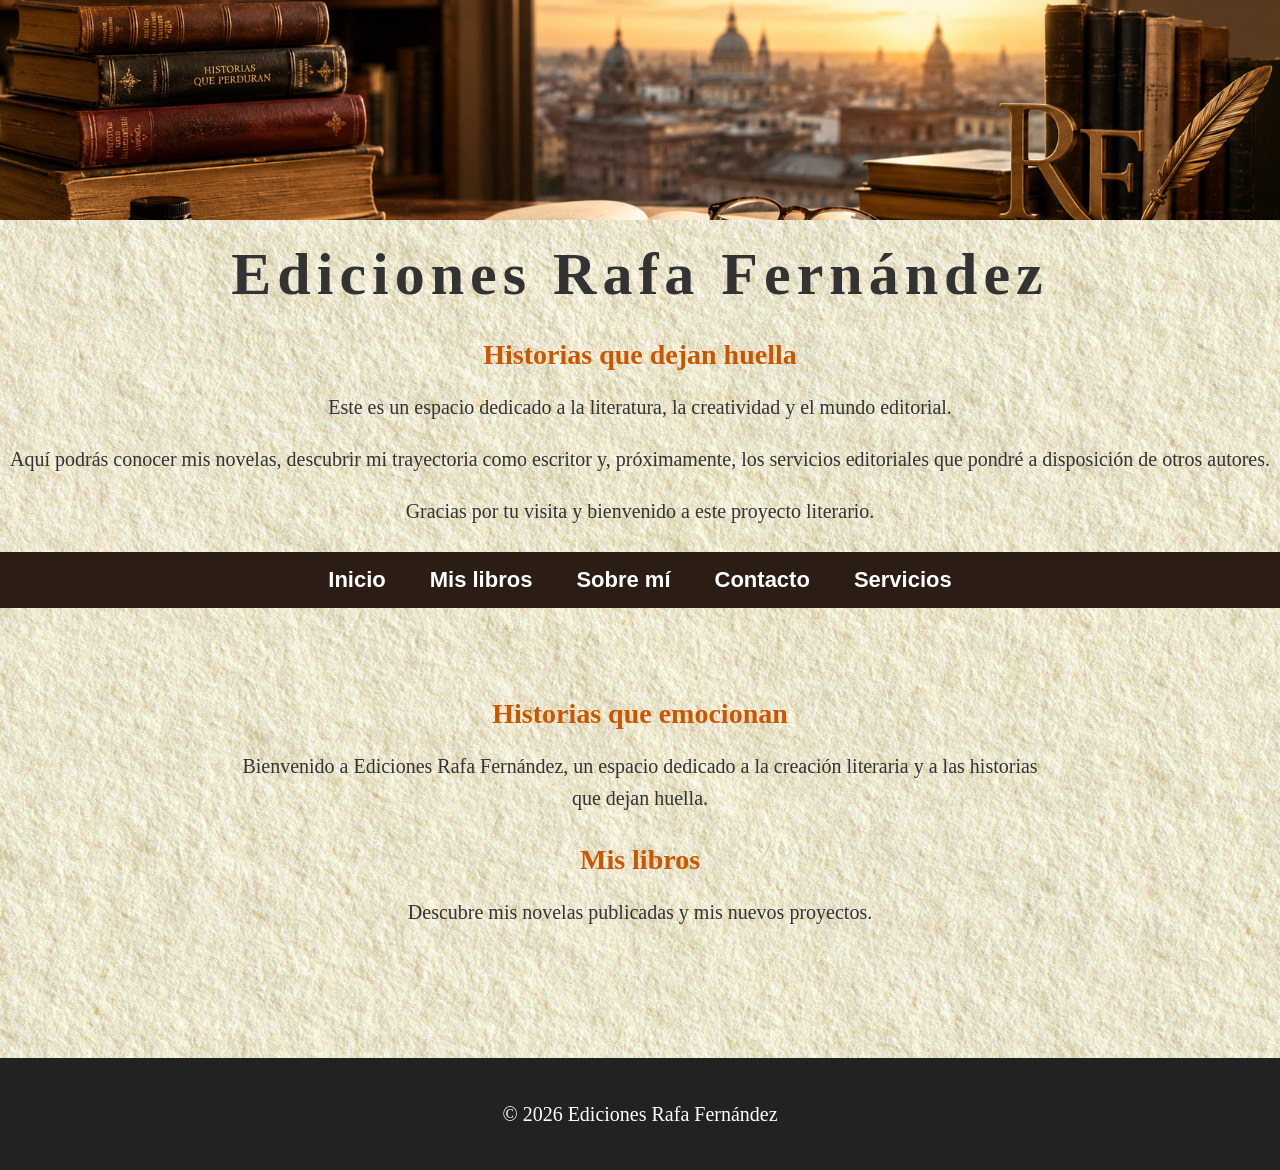
==== index.html @ 518dc886 "Update index.html" ====
<!DOCTYPE html>
<html lang="es">

<head>

    <meta charset="UTF-8">
    <meta name="viewport" content="width=device-width, initial-scale=1.0">

    <title>Ediciones Rafa Fernández</title>

    <link rel="stylesheet" href="estilos.css">

</head>


<body background="portada.jpeg">


<header>
    <img src="banner.png" alt="Ediciones Rafa Fernández">

    <div class="logo-fijo">
        <h1>Ediciones Rafa Fernández</h1>
        <h2>Historias que dejan huella</h2>
    </div>

</header>



<p>
Este es un espacio dedicado a la literatura, la creatividad y el mundo editorial.
</p>


<p align="center">
Aquí podrás conocer mis novelas, descubrir mi trayectoria como escritor y,
próximamente, los servicios editoriales que pondré a disposición de otros autores.
</p>


<p>
Gracias por tu visita y bienvenido a este proyecto literario.
</p>



<nav>

    <a href="inicio.html">Inicio</a>

    <a href="libros.html">Mis libros</a>

    <a href="sobre-mí.html">Sobre mí</a>

    <a href="contacto.html">Contacto</a>

    <a href="servicios.html">Servicios</a>

</nav>



<main>


<section>

    <h2>Historias que emocionan</h2>

    <p>
    Bienvenido a Ediciones Rafa Fernández,
    un espacio dedicado a la creación literaria
    y a las historias que dejan huella.
    </p>

</section>



<section>

    <h2>Mis libros</h2>

    <p>
    Descubre mis novelas publicadas y mis nuevos proyectos.
    </p>

</section>


</main>



<footer>

    <p>
    © 2026 Ediciones Rafa Fernández
    </p>

</footer>


</body>

</html>
---- estilos.css ----
body {

    font-family: Georgia, serif;
    text-align: center;
    color: #333;
    margin: 0;

}


/* CABECERA */

header {

    text-align: center;
    padding: 0;

}


header img {

    width: 100%;
    height: 220px;
    object-fit: cover;
    display: block;

}


.logo-fijo {

    margin: 20px auto;

}


.logo-fijo h1 {

    font-size: 60px;
    letter-spacing: 6px;
    font-family: Georgia, serif;
    margin: 10px 0;

}


.logo-fijo h2 {

    color: #cc5500;
    font-size: 28px;
    margin-bottom: 20px;

}



/* MENU */

nav {

    background-color: #2b1d14;
    padding: 15px;
    margin-top: 25px;

}


nav a {

    color: white;
    text-decoration: none;
    margin: 0 20px;
    font-size: 22px;
    font-family: Arial, sans-serif;
    font-weight: bold;

}


nav a:hover {

    color: #276FF5;

}



/* CONTENIDO */

main {

    max-width: 1000px;
    margin: auto;
    padding: 60px 20px;

}


section {

    max-width: 800px;
    margin: auto;

}


p {

    font-size: 20px;
    line-height: 1.6;

}


h2 {

    color: #cc5500;
    margin-top: 30px;
    margin-bottom: 15px;
    font-size: 28px;

}



/* SERVICIOS */

.servicio {

    max-width: 900px;
    margin: 40px auto;
    background: rgba(255,255,255,0.85);
    padding: 30px;
    border-radius: 15px;
    box-shadow: 0 0 15px rgba(0,0,0,0.3);

}


.servicio h2 {

    color: #1f4e79;
    border-bottom: 2px solid #d4a017;
    padding-bottom: 8px;

}


.titulo-servicios {

    font-family: "Times New Roman", serif;
    font-size: 3em;
    color: blue;
    font-style: italic;

}


.subtitulo-servicios {

    color: blue;
    font-size: 2em;
    font-style: italic;

}



/* IMAGEN CON TEXTO */

.imagen-con-texto {

    position: relative;
    display: inline-block;

}


.rafbe {

    position: absolute;
    top: 50%;
    left: 50%;
    transform: translate(-50%, -50%);
    font-size: 45px;
    font-weight: bold;
    font-family: Georgia, serif;
    color: white;
    text-shadow: 3px 3px 5px black;
    letter-spacing: 5px;

}



/* LISTAS */

ul {

    line-height: 1.8;

}


ul li::marker {

    color: #ff6600;

}



/* PIE */

footer {

    background-color: #222222;
    color: white;
    padding: 20px;
    margin-top: 50px;

}
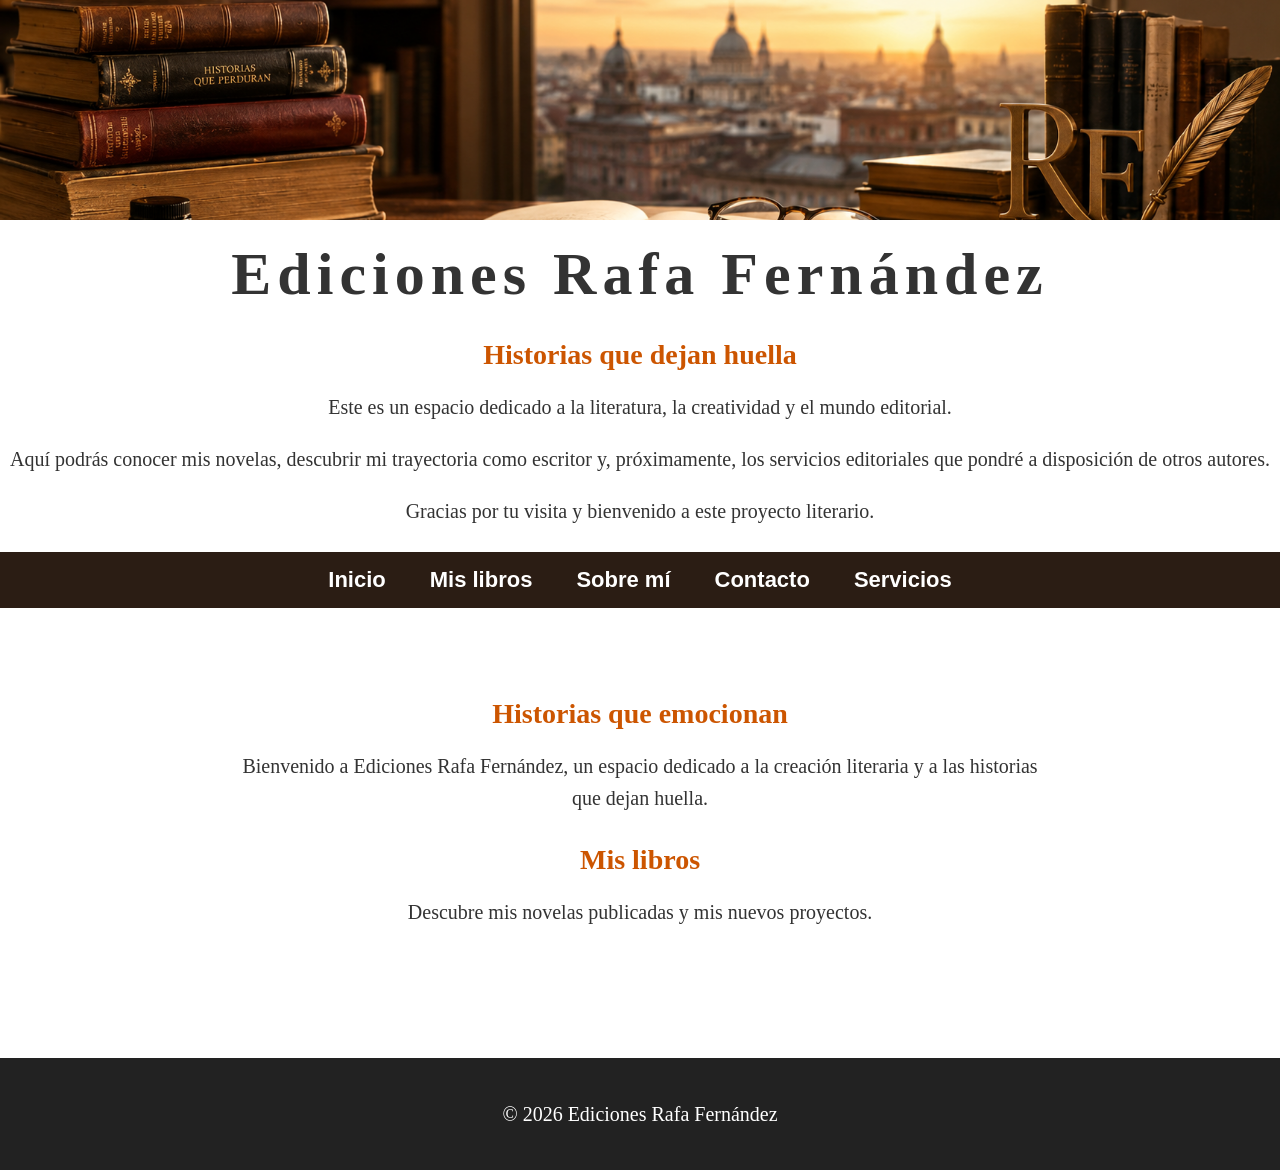
==== commit 0207f9c2: "Update index.html" ====
--- a/index.html
+++ b/index.html
@@ -13,7 +13,7 @@
 </head>
 
 
-<body background="portada.jpeg">
+<body>
 
 
 <header>
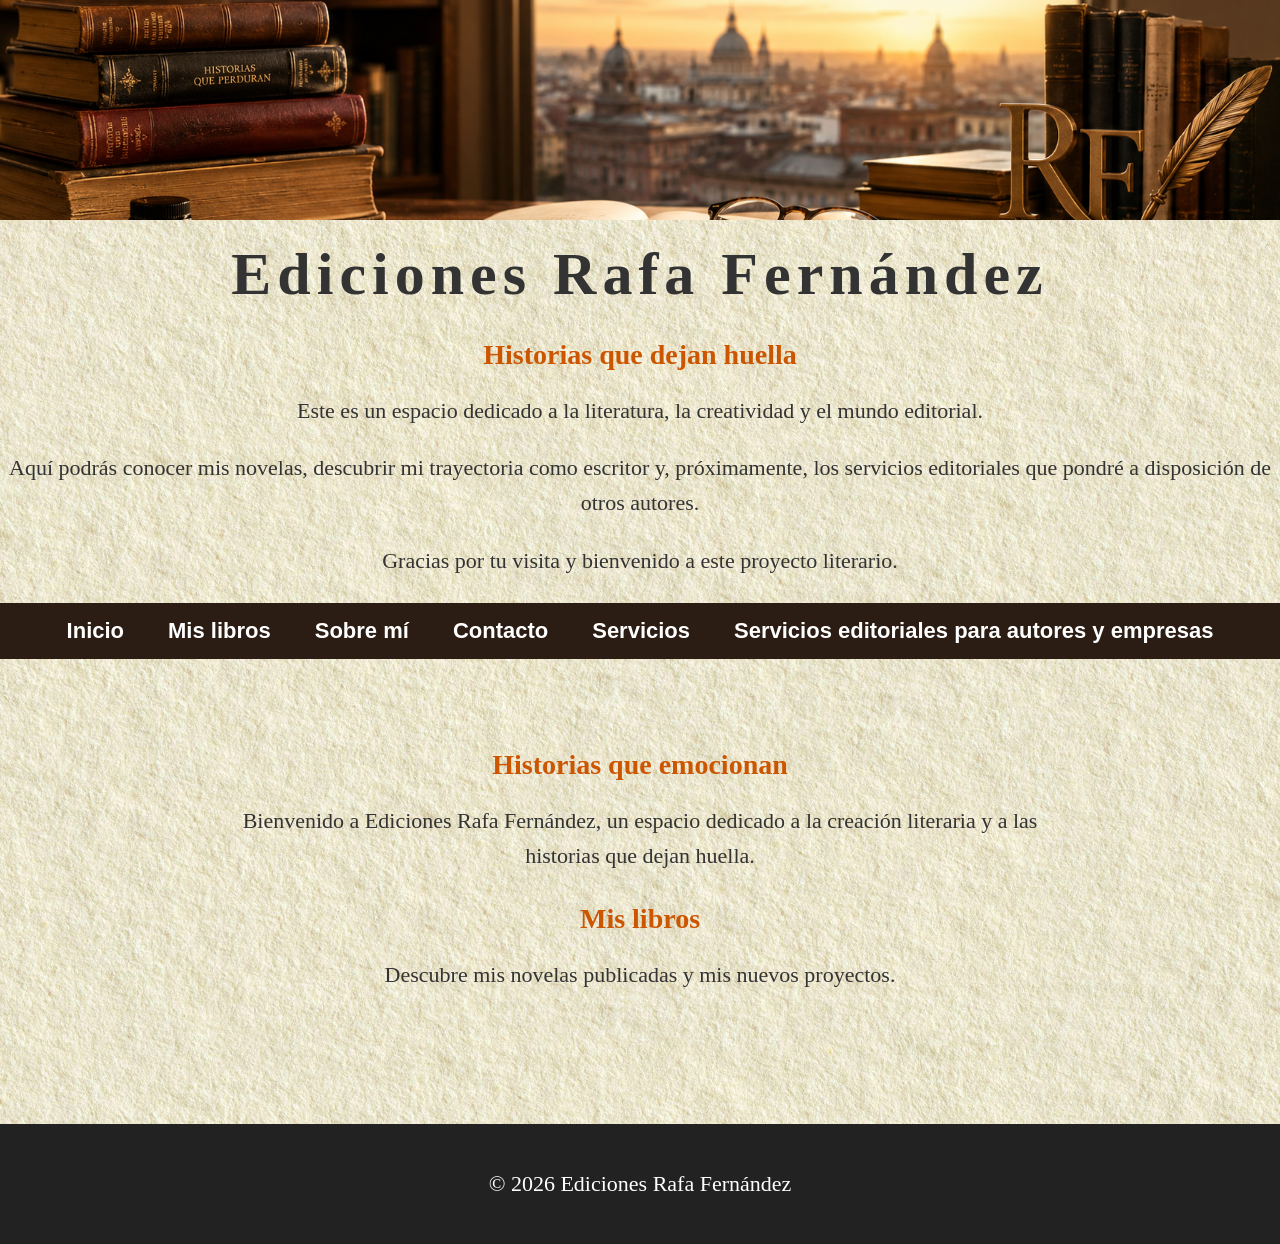
==== commit fae56cd8: "Update index.html" ====
--- a/index.html
+++ b/index.html
@@ -57,6 +57,8 @@
 
     <a href="servicios.html">Servicios</a>
 
+    <a href="Servicios editoriales para autores y empresas.html">Servicios editoriales para autores y empresas</a>
+
 </nav>
 
 
--- a/estilos.css
+++ b/estilos.css
@@ -5,6 +5,15 @@
     text-align: center;
     color: #333;
     margin: 0;
+    font-family: Georgia, serif;
+    text-align: center;
+    color: #333;
+    margin: 0;
+
+    background-image: url("portada.jpeg");
+    background-repeat: no-repeat;
+    background-position: top center;
+    background-size: cover;
 
 }
 
@@ -108,7 +117,7 @@
 
 p {
 
-    font-size: 20px;
+    font-size: 22px;
     line-height: 1.6;
 
 }
@@ -222,3 +231,42 @@
     margin-top: 50px;
 
 }
+
+.sobre-mi {
+    text-align: left;
+    background-color: #fff3e0;
+    padding: 30px;
+    border-radius: 10px;
+    margin: 30px auto;
+    max-width: 900px;  
+}
+
+.enlace-servicios {
+    font-family: Arial, sans-serif;
+    font-size: 30px;
+    font-style: italic;
+    color: red;
+    text-decoration: none;
+}
+
+.sobre-mi p {
+    font-size: 20px;
+}
+
+.buzon {
+    width: 100px;
+    height: 150px;
+}
+
+.frase-contacto {
+    font-family: "Times New Roman", serif;
+    font-size: 20px;
+    color: blue;
+}
+
+a {
+    font-family: Arial, sans-serif;
+    font-size: 22px;
+    color: blue;
+    text-decoration: none;
+}
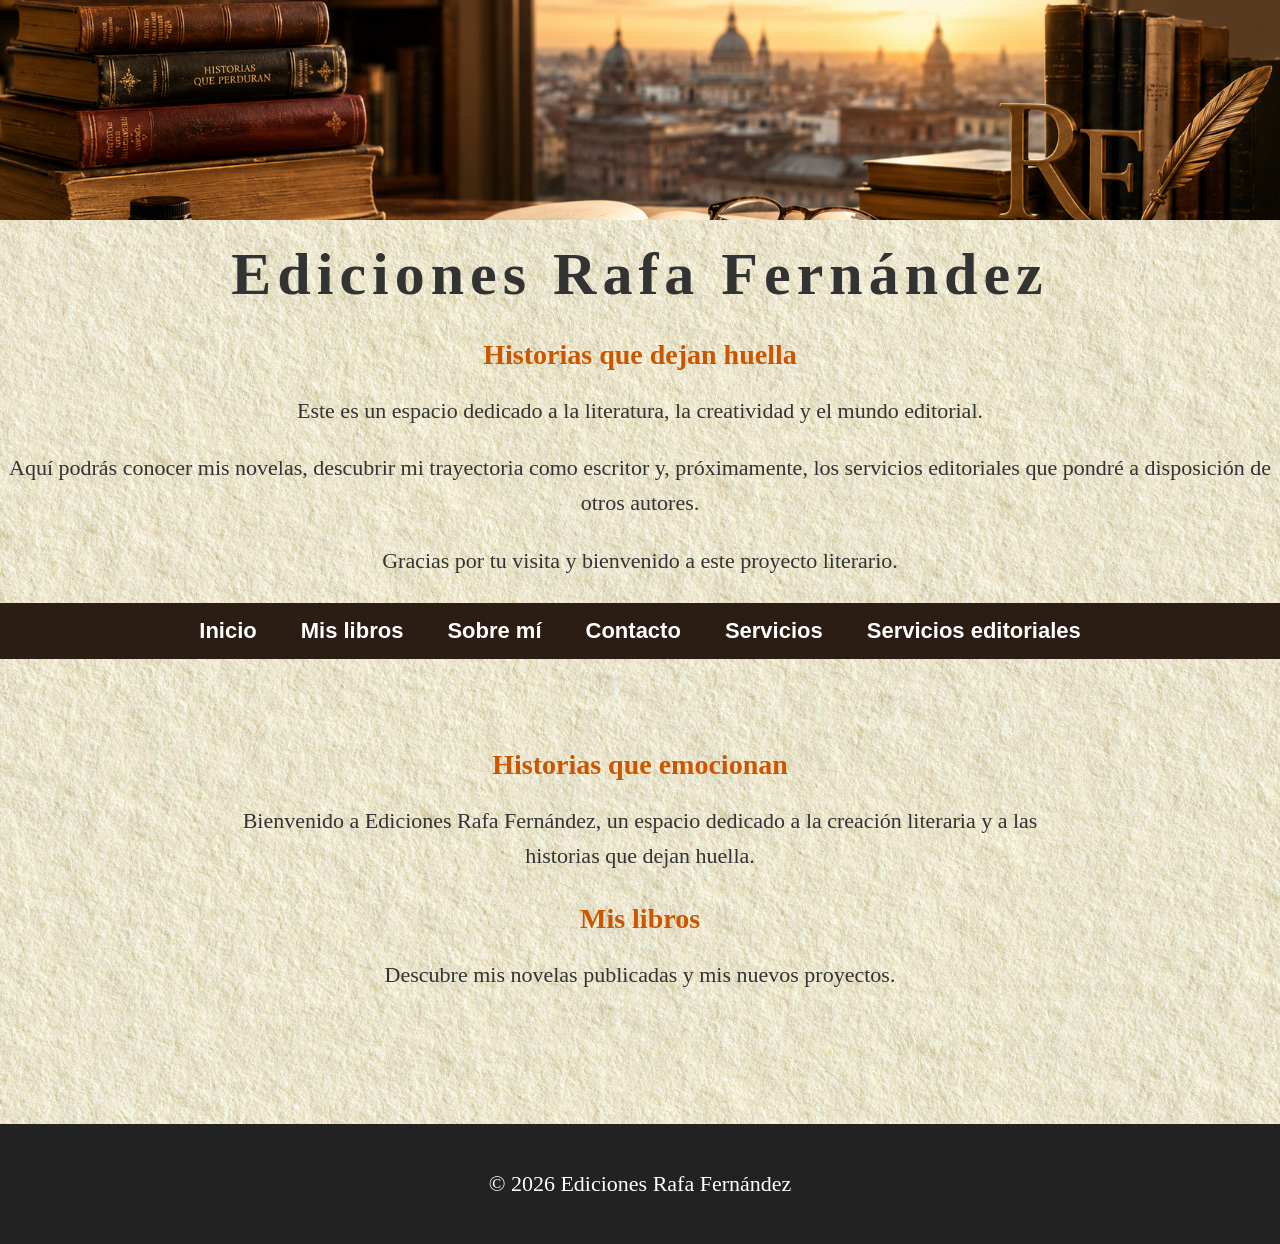
==== commit 341e1304: "Update index.html" ====
--- a/index.html
+++ b/index.html
@@ -57,7 +57,7 @@
 
     <a href="servicios.html">Servicios</a>
 
-    <a href="Servicios editoriales para autores y empresas.html">Servicios editoriales para autores y empresas</a>
+    <a href="Servicios editoriales para autores y empresas.html">Servicios editoriales</a>
 
 </nav>
 
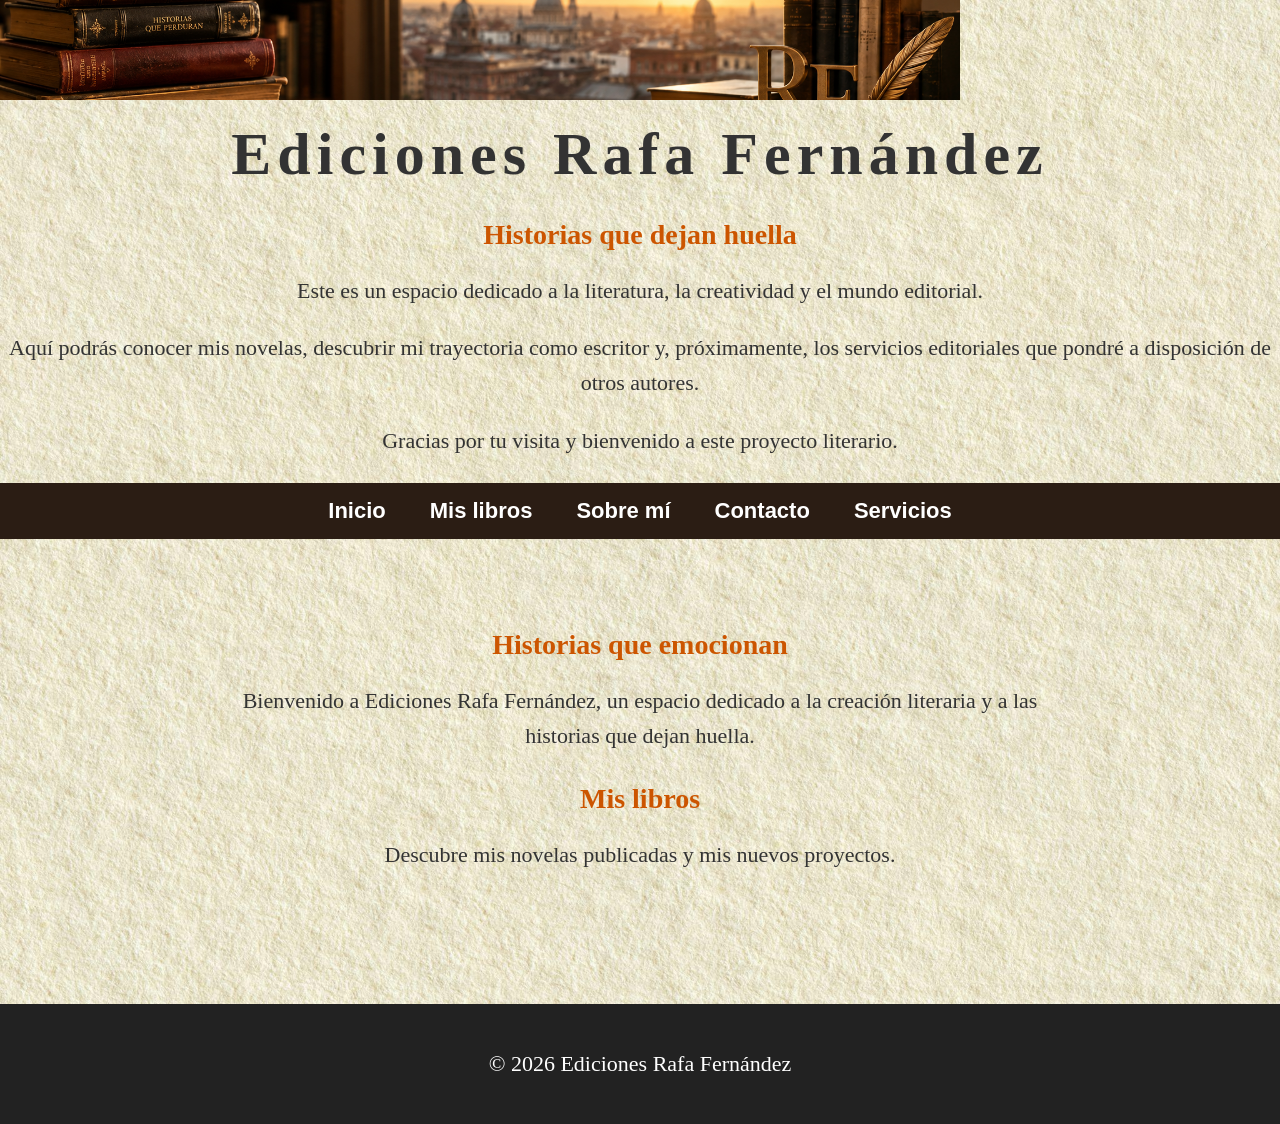
==== commit 14f15426: "Update index.html" ====
--- a/index.html
+++ b/index.html
@@ -57,8 +57,6 @@
 
     <a href="servicios.html">Servicios</a>
 
-    <a href="Servicios editoriales para autores y empresas.html">Servicios editoriales</a>
-
 </nav>
 
 
--- a/estilos.css
+++ b/estilos.css
@@ -30,8 +30,8 @@
 
 header img {
 
-    width: 100%;
-    height: 220px;
+    width: 75%;
+    height: 100px;
     object-fit: cover;
     display: block;
 
@@ -270,3 +270,31 @@
     color: blue;
     text-decoration: none;
 }
+
+/* Cabecera */
+
+.cabecera{
+    display:flex;
+    align-items:center;
+    gap:40px;
+    margin:20px;
+}
+
+.logo{
+    width:180px;
+    height:auto;
+}
+
+/* Enlace */
+
+.enlace-servicios a{
+    font-size:24px;
+    font-weight:bold;
+    text-decoration:none;
+    color:#d35400;
+}
+
+.enlace-servicios a:hover{
+    color:#ff6600;
+    text-decoration:underline;
+}
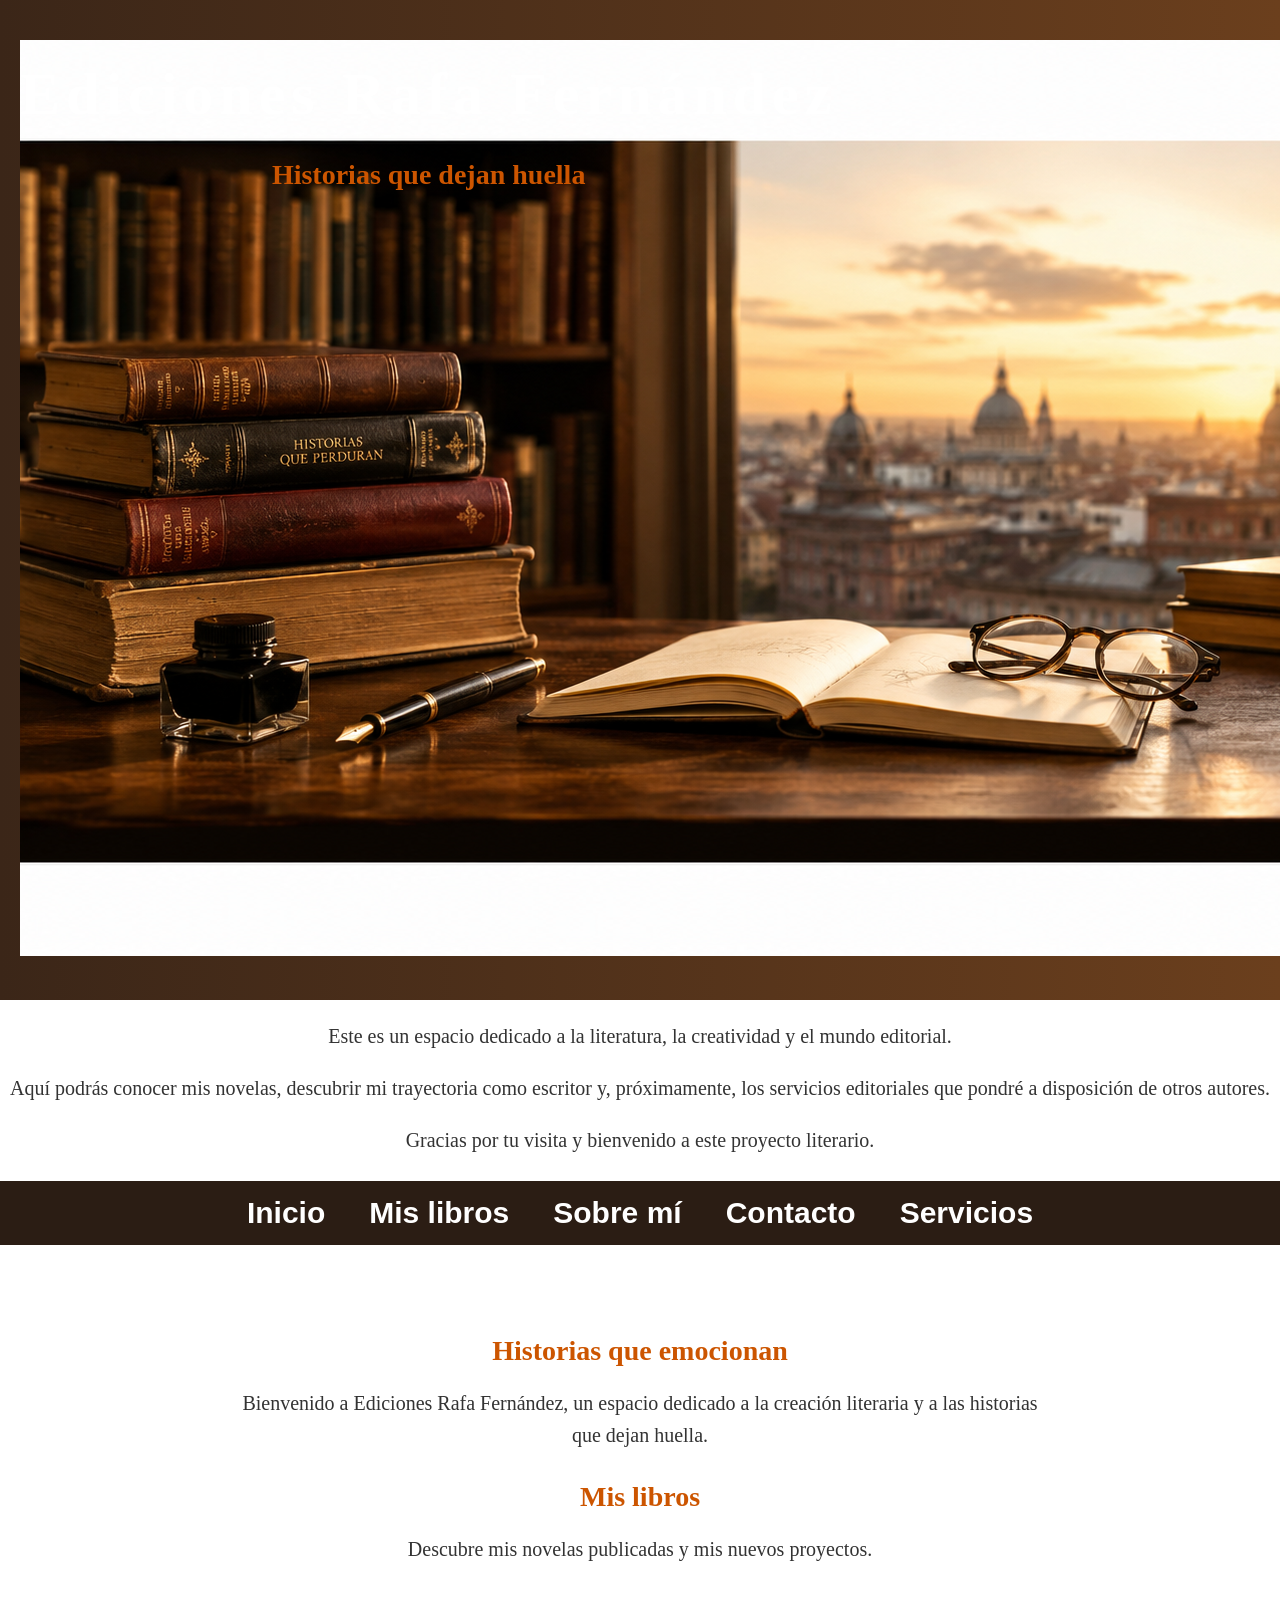
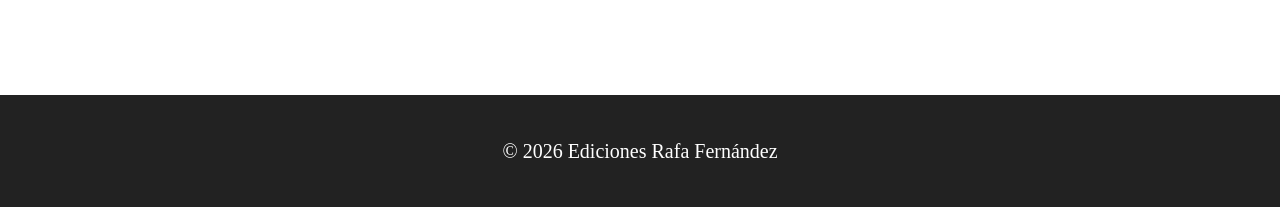
==== commit 52b5dfce: "Update index.html" ====
--- a/index.html
+++ b/index.html
@@ -8,8 +8,7 @@
 
     <title>Ediciones Rafa Fernández</title>
 
-    <link rel="stylesheet" href="estilos.css">
-
+<link rel="stylesheet" href="css/estilos.css">
 </head>
 
 
--- a/css/estilos.css
+++ b/css/estilos.css
@@ -0,0 +1,171 @@
+body {
+    background-image: url("portada.jpeg");
+    background-size: cover;
+    background-repeat: no-repeat;
+    background-position: center;
+    font-family: Georgia, serif;
+    text-align: center;
+    color: #333;
+    margin: 0;
+}
+
+
+header {
+    background: linear-gradient(to right, #3b2618, #6b3f1d);
+    color: white;
+    padding: 40px 20px;
+    text-align: center;
+}
+
+header h1 {
+    font-size: 60px;
+    letter-spacing: 6px;
+    font-family: Georgia, serif;
+    margin-bottom: 20px;
+}
+nav {
+    background-color: #2b1d14;
+    padding: 15px;
+    margin-top: 25px;
+}
+
+nav a {
+    color: blue;
+    text-decoration: none;
+    margin: 0 20px;
+    font-size: 20px;
+    font-family: Arial, sans-serif;
+    font-weight: bold;
+    transition: color 0.3s;
+}
+
+nav a:hover {
+    font-size: 30px;
+    font-weight: bold;
+    color: 276FF5;
+}
+
+nav a {
+    color: white !important;
+    font-size: 30px !important;
+    font-weight: bold !important;
+}
+main {
+    max-width: 1000px;
+    margin: auto;
+    padding: 60px 20px;
+}
+
+section {
+    max-width: 800px;
+    margin: auto;
+}
+
+
+
+p {
+    font-size: 20px;
+    line-height: 1.6;
+}
+
+footer {
+    background-color: #222222;
+    color: white;
+    padding: 20px;
+    margin-top: 50px;
+}
+ul li::marker {
+    color: #ff6600;
+}
+
+ul {
+    line-height: 1.8;
+}
+
+
+h2 {
+    color: #cc5500;
+    margin-top: 30px;
+    margin-bottom: 15px;
+    font-size: 28px;
+}
+
+.servicio{
+    max-width: 900px;
+    margin: 40px auto;
+    background: rgba(255,255,255,0.85);
+    padding: 30px;
+    border-radius: 15px;
+    box-shadow: 0 0 15px rgba(0,0,0,0.3);
+}
+
+
+
+.titulo-servicios{
+    font-family: "Times New Roman", serif;
+    font-size: 3em;
+    color: blue;
+    text-align: center;
+    font-style: italic;
+    margin-bottom: 20px;
+}
+
+.subtitulo-servicios{
+    text-align: center;
+    color: blue;
+    font-size: 2em;
+    font-style: italic;
+    margin-bottom: 25px;
+}
+
+
+
+.imagen-con-texto {
+    position: relative;
+    display: inline-block;
+}
+
+.rafbe {
+    position: absolute;
+    top: 50%;
+    left: 50%;
+    transform: translate(-50%, -50%);
+    font-size: 45px;
+    font-weight: bold;
+    font-family: Georgia, serif;
+    color: white;
+    text-shadow: 3px 3px 5px black;
+    letter-spacing: 5px;
+}
+
+.servicio h2{
+    color: #1f4e79;
+    border-left: none;
+    border-bottom: 2px solid #d4a017;
+    padding-left: 0;
+    padding-bottom: 8px;
+    margin-top: 40px;
+    margin-bottom: 20px;
+    font-family: Georgia, "Times New Roman", serif;
+}
+
+.zona-logo {
+    text-align: left;
+    margin-left: 30px;
+}
+.zona-logo {
+    text-align: left;
+    margin-left: 40px;
+}
+
+.logo-fijo {
+    position: fixed;
+    top: 20px;
+    left: 20px;
+    z-index: 1000;
+}
+
+.logo {
+    width: 120px;
+    height: auto;
+}
